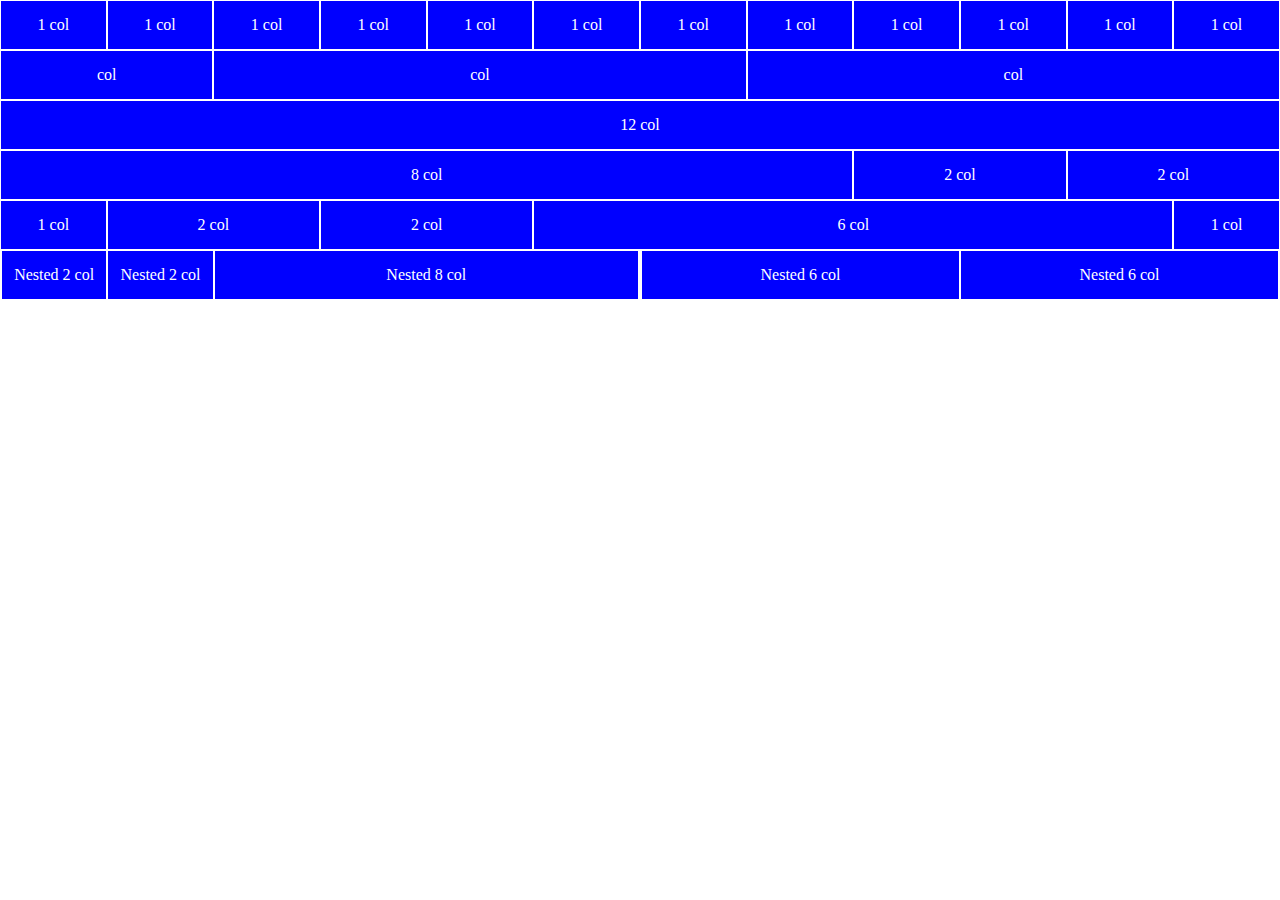
==== index.html @ 63110c70 "add-first-rows" ====
<!DOCTYPE html>
<html lang="en">
<head>
    <meta charset="UTF-8">
    <meta http-equiv="X-UA-Compatible" content="IE=edge">
    <meta name="viewport" content="width=device-width, initial-scale=1.0">
    <link rel="stylesheet" href="css/12bool.css">
    <link rel="stylesheet" href="css/style.css">
    <title>Document</title>
</head>
<body>
    <div class="container">
        <div class="row">
            <div class="col-1">1 col</div>
            <div class="col-1">1 col</div>
            <div class="col-1">1 col</div>
            <div class="col-1">1 col</div>
            <div class="col-1">1 col</div>
            <div class="col-1">1 col</div>
            <div class="col-1">1 col</div>
            <div class="col-1">1 col</div>
            <div class="col-1">1 col</div>
            <div class="col-1">1 col</div>
            <div class="col-1">1 col</div>
            <div class="col-1">1 col</div>
        </div>

        <div class="row">
            <div class="col-2">col</div>
            <div class="col-5">col</div>
            <div class="col-5">col</div>
        </div>

        <div class=row>
            <div class="col-12">12 col</div>
        </div>

        <div class="row">
            <div class="col-8">8 col</div>
            <div class="col-2">2 col</div>
            <div class="col-2">2 col</div>
        </div>

        <div class="row">
            <div class="col-1">1 col</div>
            <div class="col-2">2 col</div>
            <div class="col-2">2 col</div>
            <div class="col-6">6 col</div>
            <div class="col-1">1 col</div>
        </div>

        <div class="row">
            <div class="col-6">
                <div class="col-2">Nested 2 col</div>
                <div class="col-2">Nested 2 col</div>
                <div class="col-8">Nested 8 col</div>
            </div>
            <div class="col-6">
                <div class="col-6">Nested 6 col</div>
                <div class="col-6">Nested 6 col</div>
            </div>
        </div>
    
    </div>
</body>
</html>
---- css/12bool.css ----
* {
    margin: 0;
    padding:0;
    box-sizing: border-box;
}

html {
    font-size: 100%;
}

.container {
    width: 100%;
}

.row {
    display: flex;
    flex-direction: row;
    flex-wrap: wrap;
}

[class*="col-"] {
    background-color: blue;
    height: 50px;
    border: 1px solid white;
    display: flex;
    justify-content: center ;
    align-items: center;
    color: white;
}

.col-1 {
    flex-basis: calc(100% / 12);
    max-width: calc(100% / 12);
}

.col-2 {
    flex-basis: calc((100% / 12) * 2);
    max-width: calc((100% / 12) * 2);
}

.col-3 {
    flex-basis: calc((100% / 12) * 3);
    max-width: calc((100% / 12) * 3);
}

.col-4 {
    flex-basis: calc((100% / 12) * 4);
    max-width: calc((100% / 12) * 4);
}

.col-5 {
    flex-basis: calc((100% / 12) * 5);
    max-width: calc((100% / 12) * 5);
}

.col-6 {
    flex-basis: calc((100% / 12) * 6);
    max-width: calc((100% / 12) * 6);
}

.col-7 {
    flex-basis: calc((100% / 12) * 7);
    max-width: calc((100% / 12) * 7);
}

.col-8 {
    flex-basis: calc((100% / 12) * 8);
    max-width: calc((100% / 12) * 8);
}

.col-9 {
    flex-basis: calc((100% / 12) * 9);
    max-width: calc((100% / 12) * 9);
}

.col-10 {
    flex-basis: calc((100% / 12) * 10);
    max-width: calc((100% / 12) * 10);
}

.col-11 {
    flex-basis: calc((100% / 12) * 11);
    max-width: calc((100% / 12) * 11);
}

.col-12 {
    flex-basis: calc((100% / 12) * 12);
    max-width: calc((100% / 12) * 12);
}
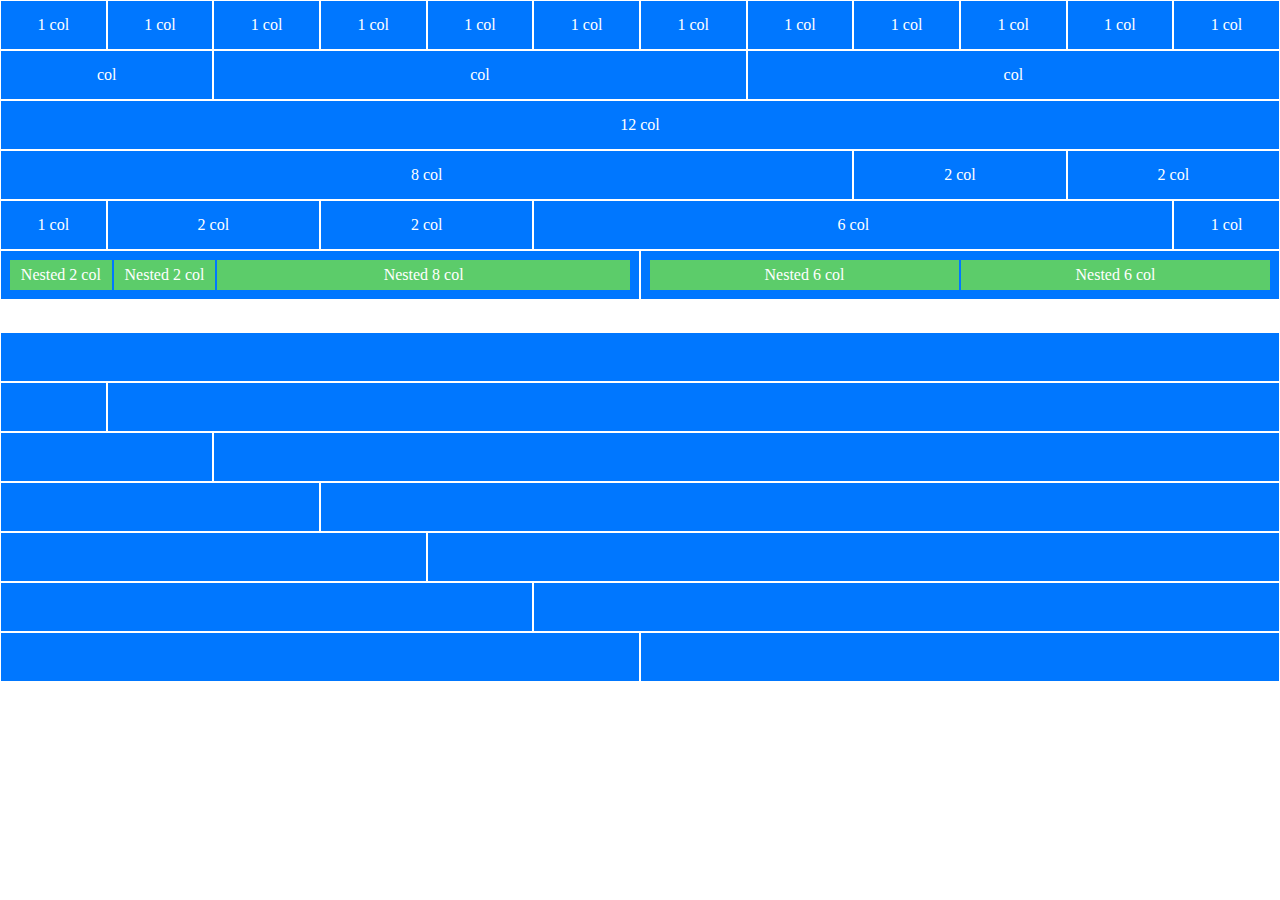
==== commit a3f98526: "add-second-section" ====
--- a/index.html
+++ b/index.html
@@ -50,15 +50,48 @@
         </div>
 
         <div class="row">
-            <div class="col-6">
-                <div class="col-2">Nested 2 col</div>
-                <div class="col-2">Nested 2 col</div>
-                <div class="col-8">Nested 8 col</div>
+            <div class="col-6 nest">
+                <div class="col-2 nested"> Nested 2 col</div>
+                <div class="col-2 nested"> Nested 2 col</div>
+                <div class="col-8 nested"> Nested 8 col</div>
             </div>
-            <div class="col-6">
-                <div class="col-6">Nested 6 col</div>
-                <div class="col-6">Nested 6 col</div>
+
+            <div class="col-6 nest">
+                <div class="col-6 nested"> Nested 6 col</div>
+                <div class="col-6 nested"> Nested 6 col</div>
             </div>
+        </div>
+
+        <div class="ex-2">
+
+            <div class="row" >
+                <div class="col-12"></div>
+            </div>
+            <div class="row" >
+                <div class="col-1"></div>
+                <div class="col-11"></div>
+            </div>
+            <div class="row" >
+                <div class="col-2"></div>
+                <div class="col-10"></div>
+            </div>
+            <div class="row" >
+                <div class="col-3"></div>
+                <div class="col-9"></div>
+            </div>
+            <div class="row" >
+                <div class="col-4"></div>
+                <div class="col-8"></div>
+            </div>
+            <div class="row" >
+                <div class="col-5"></div>
+                <div class="col-7"></div>
+            </div>
+            <div class="row" >
+                <div class="col-6"></div>
+                <div class="col-6"></div>
+            </div>
+            
         </div>
     
     </div>
--- a/css/12bool.css
+++ b/css/12bool.css
@@ -19,7 +19,7 @@
 }
 
 [class*="col-"] {
-    background-color: blue;
+    background-color: rgb(0, 119, 255);
     height: 50px;
     border: 1px solid white;
     display: flex;
@@ -87,3 +87,20 @@
     flex-basis: calc((100% / 12) * 12);
     max-width: calc((100% / 12) * 12);
 }
+
+.nest {
+    padding: .5em;
+    box-sizing: border-box;
+    font-weight: solid;
+}
+
+.nested {
+    height: 100%;
+    background-color: rgba(97, 209, 97, 0.945);
+    border: 1px solid rgb(0, 119, 255);
+}
+
+.ex-2 {
+    margin-top: 2em;
+}
+    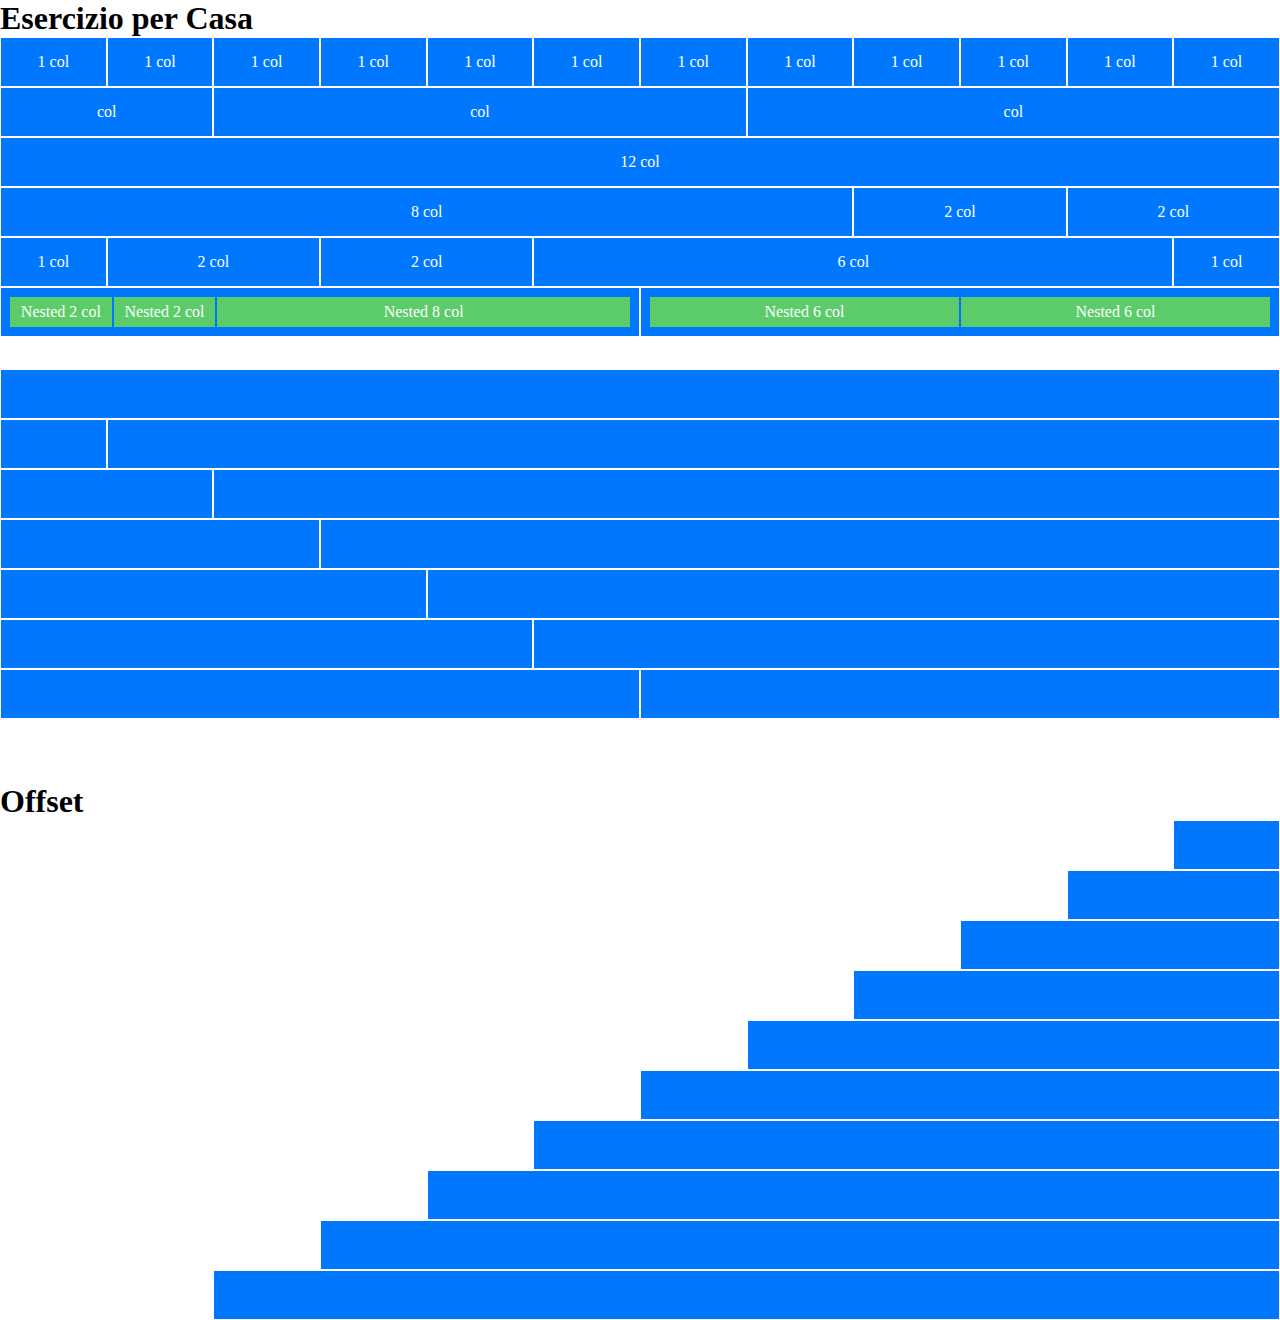
==== commit 6b170895: "add-offset" ====
--- a/index.html
+++ b/index.html
@@ -10,6 +10,7 @@
 </head>
 <body>
     <div class="container">
+        <h1>Esercizio per Casa</h1>
         <div class="row">
             <div class="col-1">1 col</div>
             <div class="col-1">1 col</div>
@@ -91,9 +92,42 @@
                 <div class="col-6"></div>
                 <div class="col-6"></div>
             </div>
-            
+
         </div>
-    
+
+        <div class="offset">
+            <h1>Offset</h1>
+            <div class="row">
+                <div class="offset-11"></div>
+            </div>
+            <div class="row">
+                <div class="offset-10"></div>
+            </div>
+            <div class="row">
+                <div class="offset-9"></div>
+            </div>
+            <div class="row">
+                <div class="offset-8"></div>
+            </div>
+            <div class="row">
+                <div class="offset-7"></div>
+            </div>
+            <div class="row">
+                <div class="offset-6"></div>
+            </div>
+            <div class="row">
+                <div class="offset-5"></div>
+            </div>
+            <div class="row">
+                <div class="offset-4"></div>
+            </div>
+            <div class="row">
+                <div class="offset-3"></div>
+            </div>
+            <div class="row">
+                <div class="offset-2"></div>
+            </div>
+        </div>
     </div>
 </body>
 </html>--- a/css/12bool.css
+++ b/css/12bool.css
@@ -103,4 +103,65 @@
 .ex-2 {
     margin-top: 2em;
 }
-    +
+
+/* OFFSET */
+
+[class*="offset-"] {
+    background-color: rgb(0, 119, 255);
+    height: 50px;
+    width: 100%;
+    border: 1px solid white;
+}    
+
+.offset {
+    margin-top: 4em;
+}
+
+.offset-1 {
+    margin-left: calc((100% / 12) * 1);
+}
+
+.offset-2 {
+    margin-left: calc((100% / 12) * 2);
+}
+
+.offset-3 {
+    margin-left: calc((100% / 12) * 3);
+}
+
+.offset-4 {
+    margin-left: calc((100% / 12) * 4);
+}
+
+.offset-5 {
+    margin-left: calc((100% / 12) * 5);
+}
+
+.offset-6 {
+    margin-left: calc((100% / 12) * 6);
+}
+
+.offset-7 {
+    margin-left: calc((100% / 12) * 7);
+}
+
+.offset-8 {
+    margin-left: calc((100% / 12) * 8);
+}
+
+.offset-9 {
+    margin-left: calc((100% / 12) * 9);
+}
+
+.offset-10 {
+    margin-left: calc((100% / 12) * 10);
+}
+
+.offset-11 {
+    margin-left: calc((100% / 12) * 11);
+}
+
+.offset-12 {
+    margin-left: calc((100% / 12) * 12);
+}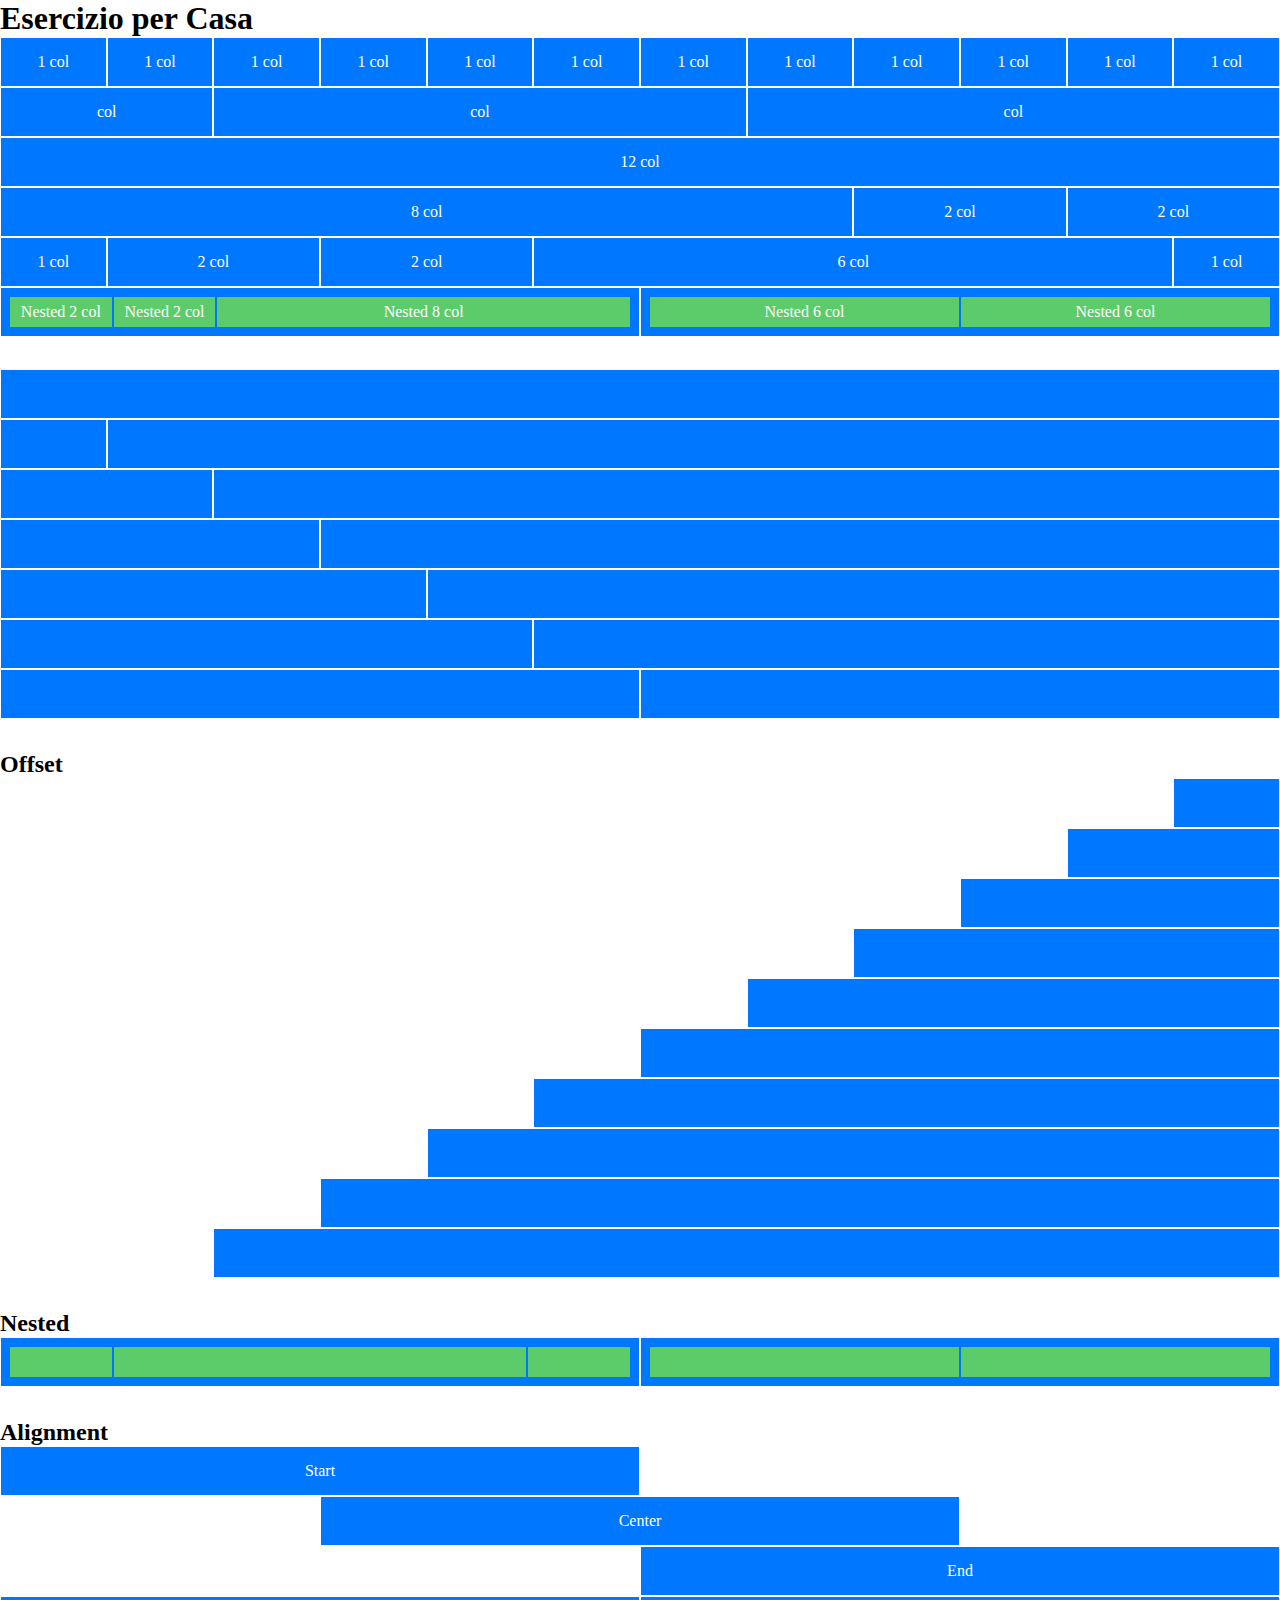
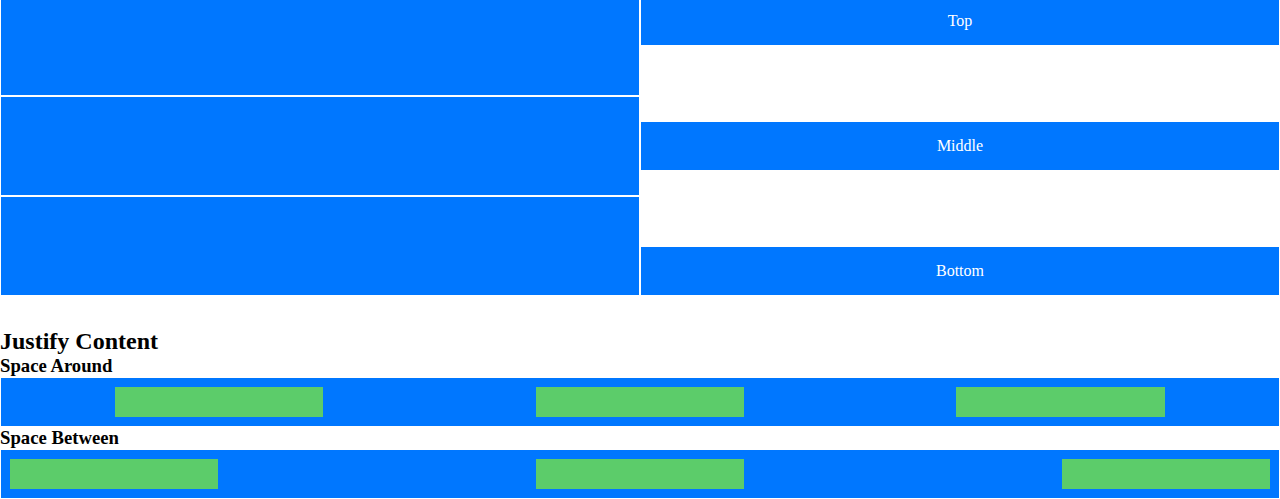
==== commit 95c7d784: "add-all-exercises" ====
--- a/index.html
+++ b/index.html
@@ -9,62 +9,67 @@
     <title>Document</title>
 </head>
 <body>
+    <!-- container -->
     <div class="container">
-        <h1>Esercizio per Casa</h1>
-        <div class="row">
-            <div class="col-1">1 col</div>
-            <div class="col-1">1 col</div>
-            <div class="col-1">1 col</div>
-            <div class="col-1">1 col</div>
-            <div class="col-1">1 col</div>
-            <div class="col-1">1 col</div>
-            <div class="col-1">1 col</div>
-            <div class="col-1">1 col</div>
-            <div class="col-1">1 col</div>
-            <div class="col-1">1 col</div>
-            <div class="col-1">1 col</div>
-            <div class="col-1">1 col</div>
-        </div>
-
-        <div class="row">
-            <div class="col-2">col</div>
-            <div class="col-5">col</div>
-            <div class="col-5">col</div>
-        </div>
-
-        <div class=row>
-            <div class="col-12">12 col</div>
-        </div>
-
-        <div class="row">
-            <div class="col-8">8 col</div>
-            <div class="col-2">2 col</div>
-            <div class="col-2">2 col</div>
-        </div>
-
-        <div class="row">
-            <div class="col-1">1 col</div>
-            <div class="col-2">2 col</div>
-            <div class="col-2">2 col</div>
-            <div class="col-6">6 col</div>
-            <div class="col-1">1 col</div>
-        </div>
-
-        <div class="row">
-            <div class="col-6 nest">
-                <div class="col-2 nested"> Nested 2 col</div>
-                <div class="col-2 nested"> Nested 2 col</div>
-                <div class="col-8 nested"> Nested 8 col</div>
-            </div>
-
-            <div class="col-6 nest">
-                <div class="col-6 nested"> Nested 6 col</div>
-                <div class="col-6 nested"> Nested 6 col</div>
-            </div>
-        </div>
-
-        <div class="ex-2">
-
+        <!-- home-exercise-1 -->
+        <section class="home-exercise">
+            <h1>Esercizio per Casa</h1>
+            <div class="row">
+                <div class="col-1">1 col</div>
+                <div class="col-1">1 col</div>
+                <div class="col-1">1 col</div>
+                <div class="col-1">1 col</div>
+                <div class="col-1">1 col</div>
+                <div class="col-1">1 col</div>
+                <div class="col-1">1 col</div>
+                <div class="col-1">1 col</div>
+                <div class="col-1">1 col</div>
+                <div class="col-1">1 col</div>
+                <div class="col-1">1 col</div>
+                <div class="col-1">1 col</div>
+            </div>
+    
+            <div class="row">
+                <div class="col-2">col</div>
+                <div class="col-5">col</div>
+                <div class="col-5">col</div>
+            </div>
+    
+            <div class=row>
+                <div class="col-12">12 col</div>
+            </div>
+    
+            <div class="row">
+                <div class="col-8">8 col</div>
+                <div class="col-2">2 col</div>
+                <div class="col-2">2 col</div>
+            </div>
+    
+            <div class="row">
+                <div class="col-1">1 col</div>
+                <div class="col-2">2 col</div>
+                <div class="col-2">2 col</div>
+                <div class="col-6">6 col</div>
+                <div class="col-1">1 col</div>
+            </div>
+    
+            <div class="row">
+                <div class="col-6 nest">
+                    <div class="col-2 nested"> Nested 2 col</div>
+                    <div class="col-2 nested"> Nested 2 col</div>
+                    <div class="col-8 nested"> Nested 8 col</div>
+                </div>
+    
+                <div class="col-6 nest">
+                    <div class="col-6 nested"> Nested 6 col</div>
+                    <div class="col-6 nested"> Nested 6 col</div>
+                </div>
+            </div>
+        </section>
+        <!-- home-exercise-1 -->
+
+        <!-- home-exercise-2 -->
+        <section class="home-execise-2 margin-top">
             <div class="row" >
                 <div class="col-12"></div>
             </div>
@@ -92,11 +97,12 @@
                 <div class="col-6"></div>
                 <div class="col-6"></div>
             </div>
-
-        </div>
-
-        <div class="offset">
-            <h1>Offset</h1>
+        </section>
+        <!-- home-exercise-2 -->
+
+        <!-- offset -->
+        <section class="offset margin-top">
+            <h2>Offset</h2>
             <div class="row">
                 <div class="offset-11"></div>
             </div>
@@ -127,7 +133,87 @@
             <div class="row">
                 <div class="offset-2"></div>
             </div>
-        </div>
+        </section>
+        <!-- offset -->
+
+        <!-- ex-nested -->
+        <section class="ex-nested margin-top">
+            <h2>Nested</h2>
+            <div class="row" >
+                <div class="col-6 nest">
+                    <div class="col-2 nested"></div>
+                    <div class="col-8 nested"></div>
+                    <div class="col-2 nested"></div>
+                </div>
+                
+                <div class="col-6 nest">
+                    <div class="col-6 nested"></div>
+                    <div class="col-6 nested"></div>
+                </div>
+            </div>
+        </section>
+        <!-- ex-nested -->
+
+        <!-- alignment -->
+        <section class="alignment margin-top">
+            <h2>Alignment</h2>
+            
+            <div class="alignment-1">
+                <div class="row">
+                    <div class="col-6">Start</div>
+                </div>
+        
+                <div class="row center">
+                    <div class="col-6">Center</div>
+                </div>
+        
+                <div class="row end">
+                    <div class="col-6">End</div>
+                </div>
+            </div>
+            
+            <div class="alignment-2">
+                <div class="row">
+                    <div class="col-6 h-100"></div>
+                    <div class="col-6">Top</div>
+                </div>
+        
+                <div class="row middle">
+                    <div class="col-6 h-100"></div>
+                    <div class="col-6">Middle</div>
+                </div>
+        
+                <div class="row end">
+                    <div class="col-6 h-100"></div>
+                    <div class="col-6">Bottom</div>
+                </div>
+            </div>
+        </section>
+        <!-- alignment -->
+
+        <!-- justify-content -->
+        <section class="Justify-content margin-top" >
+            <h2>Justify Content</h2>
+
+            <h3>Space Around</h3>
+            <div class="row">
+                <div class="col-12 nest">
+                    <div class="col-2 nested"></div>
+                    <div class="col-2 nested"></div>
+                    <div class="col-2 nested"></div>
+                </div>
+            </div>
+
+            <h3>Space Between</h3>
+            <div class="row">
+                <div class="col-12 nest space-between">
+                    <div class="col-2 nested"></div>
+                    <div class="col-2 nested"></div>
+                    <div class="col-2 nested"></div>
+                </div>
+            </div>
+        </section>
+        <!-- justify-content -->
     </div>
 </body>
 </html>--- a/css/12bool.css
+++ b/css/12bool.css
@@ -1,30 +1,19 @@
-* {
-    margin: 0;
-    padding:0;
-    box-sizing: border-box;
-}
-
-html {
-    font-size: 100%;
-}
-
 .container {
     width: 100%;
 }
 
 .row {
     display: flex;
-    flex-direction: row;
     flex-wrap: wrap;
 }
 
 [class*="col-"] {
+    display: flex;
+    justify-content: center ;
+    align-items: center;
     background-color: rgb(0, 119, 255);
     height: 50px;
     border: 1px solid white;
-    display: flex;
-    justify-content: center ;
-    align-items: center;
     color: white;
 }
 
@@ -88,23 +77,6 @@
     max-width: calc((100% / 12) * 12);
 }
 
-.nest {
-    padding: .5em;
-    box-sizing: border-box;
-    font-weight: solid;
-}
-
-.nested {
-    height: 100%;
-    background-color: rgba(97, 209, 97, 0.945);
-    border: 1px solid rgb(0, 119, 255);
-}
-
-.ex-2 {
-    margin-top: 2em;
-}
-
-
 /* OFFSET */
 
 [class*="offset-"] {
@@ -113,10 +85,6 @@
     width: 100%;
     border: 1px solid white;
 }    
-
-.offset {
-    margin-top: 4em;
-}
 
 .offset-1 {
     margin-left: calc((100% / 12) * 1);
--- a/css/style.css
+++ b/css/style.css
@@ -0,0 +1,53 @@
+* {
+    margin: 0;
+    padding:0;
+    box-sizing: border-box;
+}
+
+html {
+    font-size: 100%;
+}
+
+.margin-top {
+    margin-top: 2em;
+}
+
+.nest {
+    padding: .5em;
+    box-sizing: border-box;
+    font-weight: solid;
+}
+
+.nested {
+    height: 100%;
+    background-color: rgba(97, 209, 97, 0.945);
+    border: 1px solid rgb(0, 119, 255);
+}
+
+.center {
+    justify-content: center;
+}
+
+.end {
+    justify-content: flex-end;
+}
+
+.col-6.h-100 {
+    height: 100px;
+}
+
+.row.middle {
+    align-items: center;
+}
+
+.row.end {
+    align-items: flex-end;
+}
+
+.col-12.nest {
+    justify-content: space-around;
+}
+
+.col-12.nest.space-between {
+    justify-content: space-between;
+}
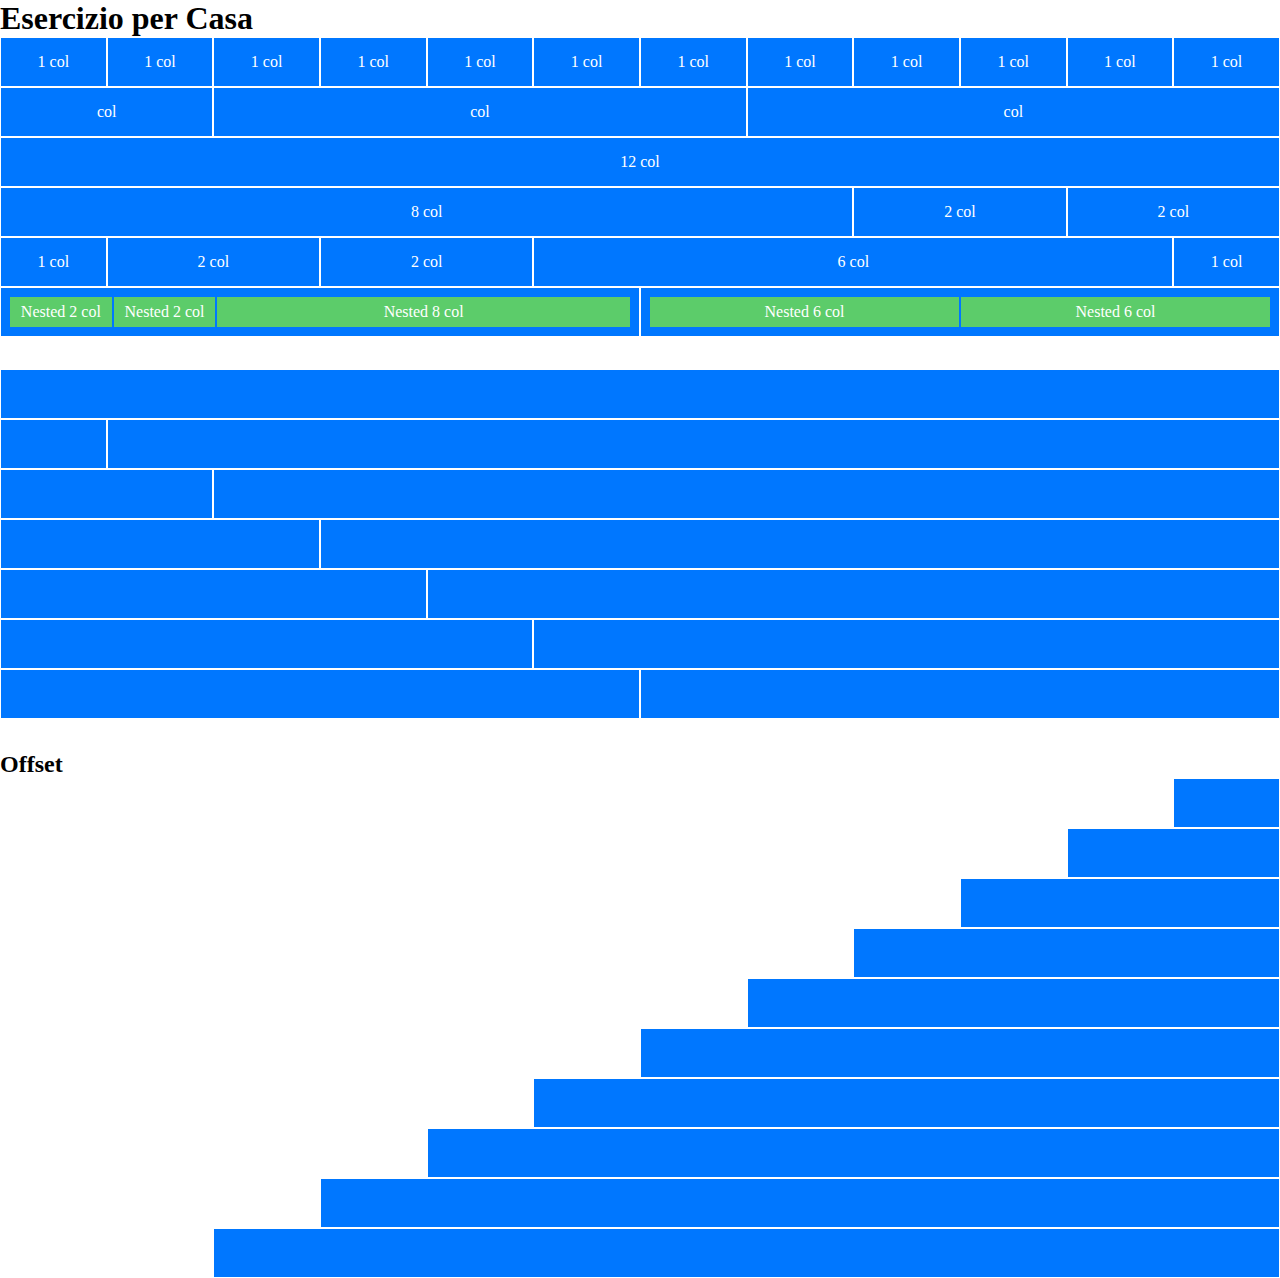
==== commit b155b615: "add-bonus" ====
--- a/index.html
+++ b/index.html
@@ -135,85 +135,6 @@
             </div>
         </section>
         <!-- offset -->
-
-        <!-- ex-nested -->
-        <section class="ex-nested margin-top">
-            <h2>Nested</h2>
-            <div class="row" >
-                <div class="col-6 nest">
-                    <div class="col-2 nested"></div>
-                    <div class="col-8 nested"></div>
-                    <div class="col-2 nested"></div>
-                </div>
-                
-                <div class="col-6 nest">
-                    <div class="col-6 nested"></div>
-                    <div class="col-6 nested"></div>
-                </div>
-            </div>
-        </section>
-        <!-- ex-nested -->
-
-        <!-- alignment -->
-        <section class="alignment margin-top">
-            <h2>Alignment</h2>
-            
-            <div class="alignment-1">
-                <div class="row">
-                    <div class="col-6">Start</div>
-                </div>
-        
-                <div class="row center">
-                    <div class="col-6">Center</div>
-                </div>
-        
-                <div class="row end">
-                    <div class="col-6">End</div>
-                </div>
-            </div>
-            
-            <div class="alignment-2">
-                <div class="row">
-                    <div class="col-6 h-100"></div>
-                    <div class="col-6">Top</div>
-                </div>
-        
-                <div class="row middle">
-                    <div class="col-6 h-100"></div>
-                    <div class="col-6">Middle</div>
-                </div>
-        
-                <div class="row end">
-                    <div class="col-6 h-100"></div>
-                    <div class="col-6">Bottom</div>
-                </div>
-            </div>
-        </section>
-        <!-- alignment -->
-
-        <!-- justify-content -->
-        <section class="Justify-content margin-top" >
-            <h2>Justify Content</h2>
-
-            <h3>Space Around</h3>
-            <div class="row">
-                <div class="col-12 nest">
-                    <div class="col-2 nested"></div>
-                    <div class="col-2 nested"></div>
-                    <div class="col-2 nested"></div>
-                </div>
-            </div>
-
-            <h3>Space Between</h3>
-            <div class="row">
-                <div class="col-12 nest space-between">
-                    <div class="col-2 nested"></div>
-                    <div class="col-2 nested"></div>
-                    <div class="col-2 nested"></div>
-                </div>
-            </div>
-        </section>
-        <!-- justify-content -->
     </div>
 </body>
 </html>--- a/css/12bool.css
+++ b/css/12bool.css
@@ -132,4 +132,193 @@
 
 .offset-12 {
     margin-left: calc((100% / 12) * 12);
+}
+
+@media screen and (max-width: 992px) {
+    
+    .col-lg-1 {
+        flex-basis: calc(100% / 12);
+        max-width: calc(100% / 12);
+    }
+
+    .col-lg-2 {
+        flex-basis: calc((100% / 12) * 2);
+        max-width: calc((100% / 12) * 2);
+    }
+
+    .col-lg-3 {
+        flex-basis: calc((100% / 12) * 3);
+        max-width: calc((100% / 12) * 3);
+    }
+
+    .col-lg-4 {
+        flex-basis: calc((100% / 12) * 4);
+        max-width: calc((100% / 12) * 4);
+    }
+
+    .col-lg-5 {
+        flex-basis: calc((100% / 12) * 5);
+        max-width: calc((100% / 12) * 5);
+    }
+
+    .col-lg-6 {
+        flex-basis: calc((100% / 12) * 6);
+        max-width: calc((100% / 12) * 6);
+    }
+
+    .col-lg-7 {
+        flex-basis: calc((100% / 12) * 7);
+        max-width: calc((100% / 12) * 7);
+    }
+
+    .col-lg-8 {
+        flex-basis: calc((100% / 12) * 8);
+        max-width: calc((100% / 12) * 8);
+    }
+
+    .col-lg-9 {
+        flex-basis: calc((100% / 12) * 9);
+        max-width: calc((100% / 12) * 9);
+    }
+
+    .col-lg-10 {
+        flex-basis: calc((100% / 12) * 10);
+        max-width: calc((100% / 12) * 10);
+    }
+
+    .col-lg-11 {
+        flex-basis: calc((100% / 12) * 11);
+        max-width: calc((100% / 12) * 11);
+    }
+
+    .col-lg-12 {
+        flex-basis: calc((100% / 12) * 12);
+        max-width: calc((100% / 12) * 12);
+    }
+}
+
+@media screen and (max-width: 768px) {
+
+    .col-md-1 {
+        flex-basis: calc(100% / 12);
+        max-width: calc(100% / 12);
+    }
+
+    .col-md-2 {
+        flex-basis: calc((100% / 12) * 2);
+        max-width: calc((100% / 12) * 2);
+    }
+
+    .col-md-3 {
+        flex-basis: calc((100% / 12) * 3);
+        max-width: calc((100% / 12) * 3);
+    }
+
+    .col-md-4 {
+        flex-basis: calc((100% / 12) * 4);
+        max-width: calc((100% / 12) * 4);
+    }
+
+    .col-md-5 {
+        flex-basis: calc((100% / 12) * 5);
+        max-width: calc((100% / 12) * 5);
+    }
+
+    .col-md-6 {
+        flex-basis: calc((100% / 12) * 6);
+        max-width: calc((100% / 12) * 6);
+    }
+
+    .col-md-7 {
+        flex-basis: calc((100% / 12) * 7);
+        max-width: calc((100% / 12) * 7);
+    }
+
+    .col-md-8 {
+        flex-basis: calc((100% / 12) * 8);
+        max-width: calc((100% / 12) * 8);
+    }
+
+    .col-md-9 {
+        flex-basis: calc((100% / 12) * 9);
+        max-width: calc((100% / 12) * 9);
+    }
+
+    .col-md-10 {
+        flex-basis: calc((100% / 12) * 10);
+        max-width: calc((100% / 12) * 10);
+    }
+
+    .col-md-11 {
+        flex-basis: calc((100% / 12) * 11);
+        max-width: calc((100% / 12) * 11);
+    }
+
+    .col-md-12 {
+        flex-basis: calc((100% / 12) * 12);
+        max-width: calc((100% / 12) * 12);
+    }
+}
+
+@media screen and (max-width: 576px) {
+    
+    .col-xs-1 {
+        flex-basis: calc(100% / 12);
+        max-width: calc(100% / 12);
+    }
+
+    .col-xs-2 {
+        flex-basis: calc((100% / 12) * 2);
+        max-width: calc((100% / 12) * 2);
+    }
+
+    .col-xs-3 {
+        flex-basis: calc((100% / 12) * 3);
+        max-width: calc((100% / 12) * 3);
+    }
+
+    .col-xs-4 {
+        flex-basis: calc((100% / 12) * 4);
+        max-width: calc((100% / 12) * 4);
+    }
+
+    .col-xs-5 {
+        flex-basis: calc((100% / 12) * 5);
+        max-width: calc((100% / 12) * 5);
+    }
+
+    .col-xs-6 {
+        flex-basis: calc((100% / 12) * 6);
+        max-width: calc((100% / 12) * 6);
+    }
+
+    .col-xs-7 {
+        flex-basis: calc((100% / 12) * 7);
+        max-width: calc((100% / 12) * 7);
+    }
+
+    .col-xs-8 {
+        flex-basis: calc((100% / 12) * 8);
+        max-width: calc((100% / 12) * 8);
+    }
+
+    .col-xs-9 {
+        flex-basis: calc((100% / 12) * 9);
+        max-width: calc((100% / 12) * 9);
+    }
+
+    .col-xs-10 {
+        flex-basis: calc((100% / 12) * 10);
+        max-width: calc((100% / 12) * 10);
+    }
+
+    .col-xs-11 {
+        flex-basis: calc((100% / 12) * 11);
+        max-width: calc((100% / 12) * 11);
+    }
+
+    .col-xs-12 {
+        flex-basis: calc((100% / 12) * 12);
+        max-width: calc((100% / 12) * 12);
+    }
 }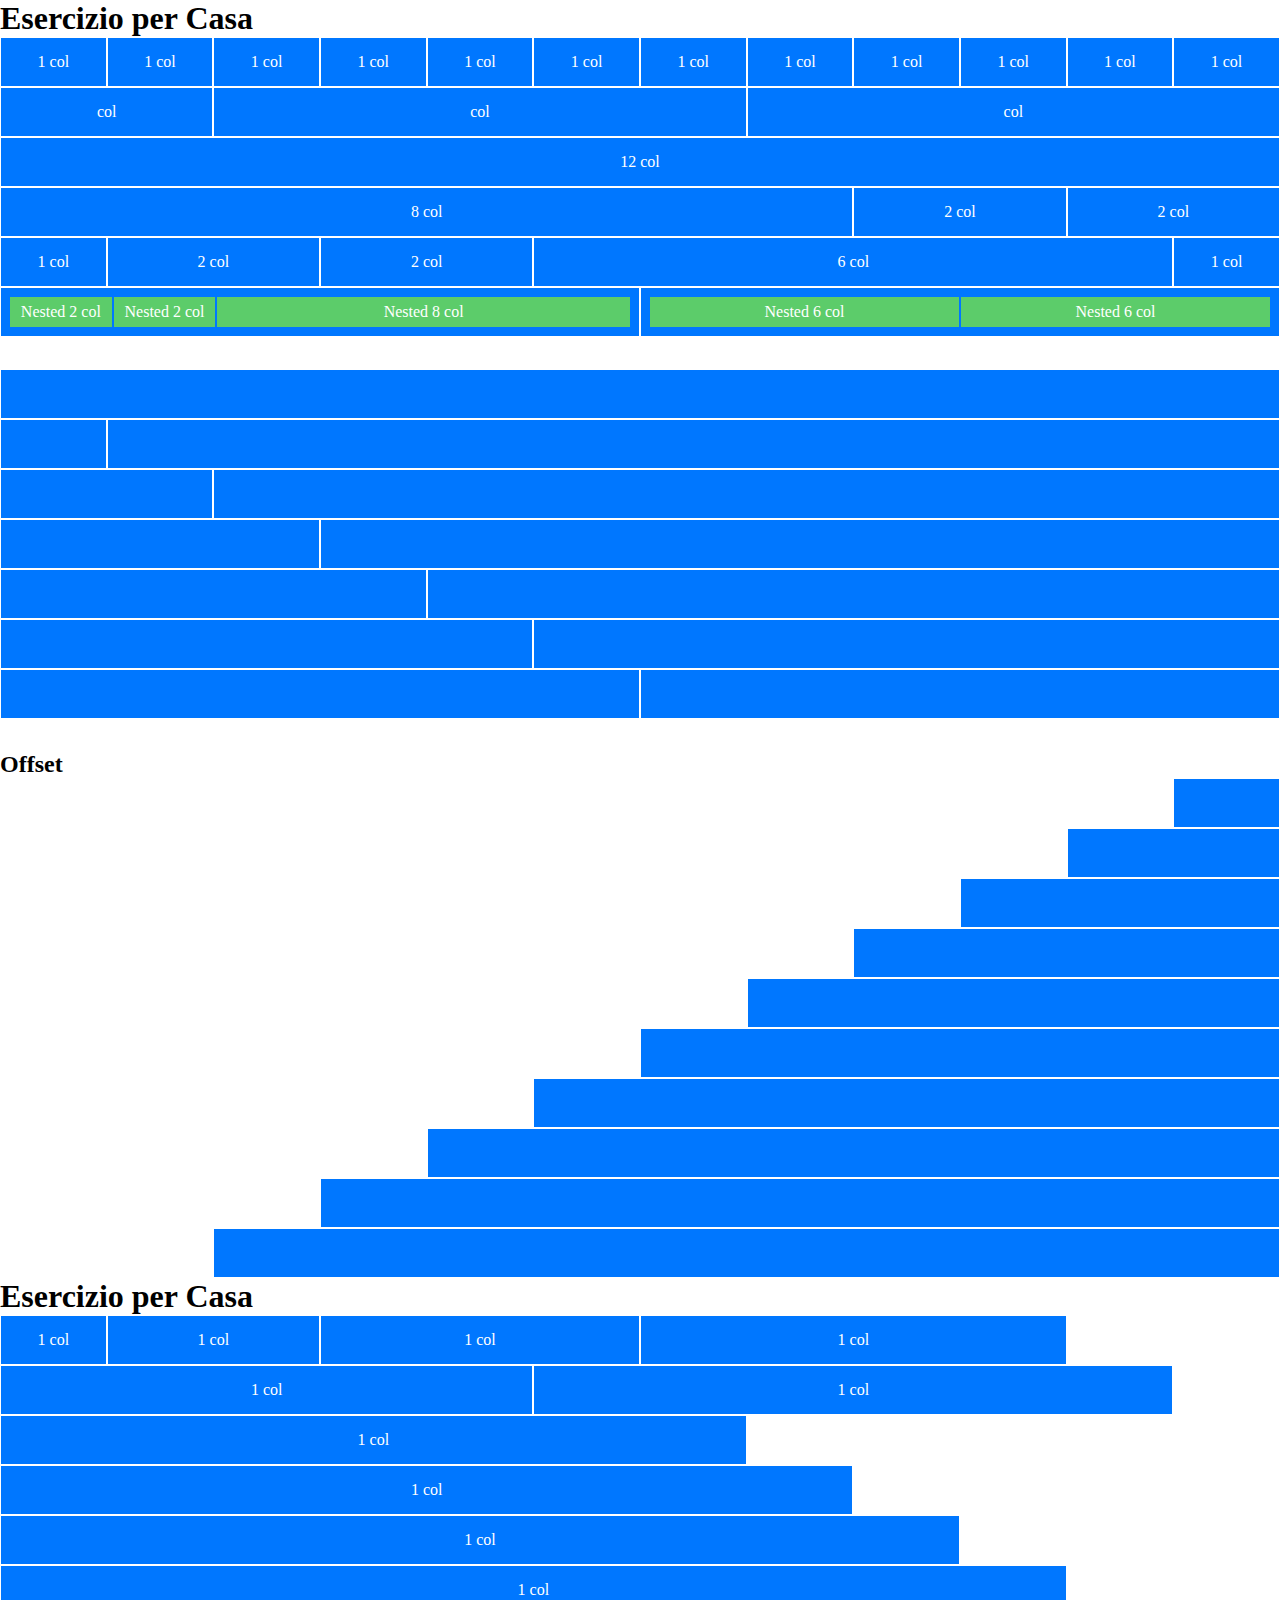
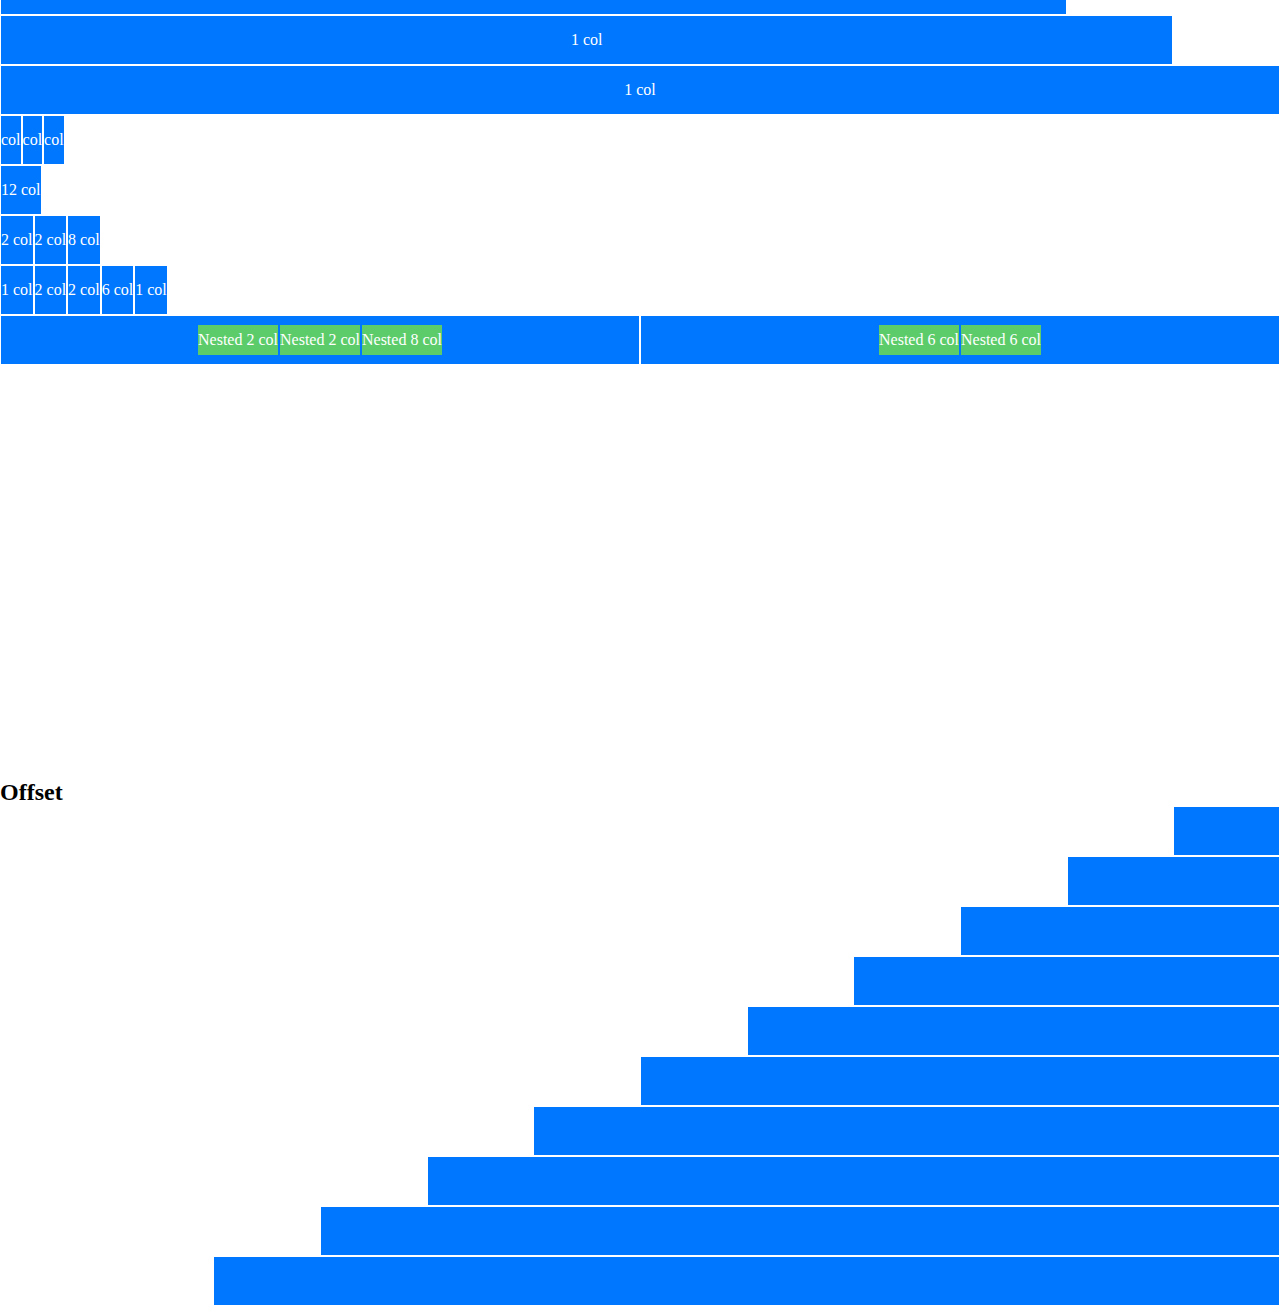
==== commit 588bc9c3: "add-media-query" ====
--- a/index.html
+++ b/index.html
@@ -136,5 +136,132 @@
         </section>
         <!-- offset -->
     </div>
+
+    <div class="container">
+        <!-- home-exercise-1 -->
+        <section class="home-exercise">
+            <h1>Esercizio per Casa</h1>
+            <div class="row">
+                <div class="col-1 col-lg-1 col-md-1 col-sx-1">1 col</div>
+                <div class="col-2 col-lg-2 col-md-2 col-sx-2">1 col</div>
+                <div class="col-3 col-lg-3 col-md-3 col-sx-3">1 col</div>
+                <div class="col-4 col-lg-4 col-md-4 col-sx-4">1 col</div>
+                <div class="col-5 col-lg-5 col-md-5 col-sx-5">1 col</div>
+                <div class="col-6 col-lg-6 col-md-6 col-sx-6">1 col</div>
+                <div class="col-7 col-lg-7 col-md-7 col-sx-7">1 col</div>
+                <div class="col-8 col-lg-8 col-md-8 col-sx-8">1 col</div>
+                <div class="col-9 col-lg-9 col-md-9 col-sx-9">1 col</div>
+                <div class="col-10 col-lg-10 col-md-10 col-sx-10">1 col</div>
+                <div class="col-11 col-lg-11 col-md-11 col-sx-11">1 col</div>
+                <div class="col-12 col-lg-12 col-md-12 col-sx-12">1 col</div>
+            </div>
+    
+            <div class="row">
+                <div class="col-lg-2">col</div>
+                <div class="col-lg-5">col</div>
+                <div class="col-lg-5">col</div>
+            </div>
+    
+            <div class=row>
+                <div class="col-lg-12">12 col</div>
+            </div>
+    
+            <div class="row">
+                <div class="col-lg-2">2 col</div>
+                <div class="col-lg-2">2 col</div>
+                <div class="col-lg-8">8 col</div>
+            </div>
+    
+            <div class="row">
+                <div class="col-lg-1">1 col</div>
+                <div class="col-lg-2">2 col</div>
+                <div class="col-lg-2">2 col</div>
+                <div class="col-lg-6">6 col</div>
+                <div class="col-lg-1">1 col</div>
+            </div>
+    
+            <div class="row">
+                <div class="col-6 nest">
+                    <div class="col-lg-2 nested"> Nested 2 col</div>
+                    <div class="col-lg-2 nested"> Nested 2 col</div>
+                    <div class="col-lg-8 nested"> Nested 8 col</div>
+                </div>
+    
+                <div class="col-6 nest">
+                    <div class="col-lg-6 nested"> Nested 6 col</div>
+                    <div class="col-lg-6 nested"> Nested 6 col</div>
+                </div>
+            </div>
+        </section>
+        <!-- home-exercise-1 -->
+    
+        <!-- home-exercise-2 -->
+        <section class="home-execise-2 margin-top">
+            <div class="row">
+                <div class="col-lg-12"></div>
+            </div>
+            <div class="row">
+                <div class="col-lg-1"></div>
+                <div class="col-lg-11"></div>
+            </div>
+            <div class="row">
+                <div class="col-lg-2"></div>
+                <div class="col-lg-10"></div>
+            </div>
+            <div class="row">
+                <div class="col-lg-3"></div>
+                <div class="col-lg-9"></div>
+            </div>
+            <div class="row">
+                <div class="col-lg-4"></div>
+                <div class="col-lg-8"></div>
+            </div>
+            <div class="row">
+                <div class="col-lg-5"></div>
+                <div class="col-lg-7"></div>
+            </div>
+            <div class="row">
+                <div class="col-lg-6"></div>
+                <div class="col-lg-6"></div>
+            </div>
+        </section>
+        <!-- home-exercise-2 -->
+    
+        <!-- offset -->
+        <section class="offset margin-top"> 
+            <h2>Offset</h2>
+            <div class="row">
+                <div class="offset-11"></div>
+            </div>
+            <div class="row">
+                <div class="offset-10"></div>
+            </div>
+            <div class="row">
+                <div class="offset-9"></div>
+            </div>
+            <div class="row">
+                <div class="offset-8"></div>
+            </div>
+            <div class="row">
+                <div class="offset-7"></div>
+            </div>
+            <div class="row">
+                <div class="offset-6"></div>
+            </div>
+            <div class="row">
+                <div class="offset-5"></div>
+            </div>
+            <div class="row">
+                <div class="offset-4"></div>
+            </div>
+            <div class="row">
+                <div class="offset-3"></div>
+            </div>
+            <div class="row">
+                <div class="offset-2"></div>
+            </div>
+        </section>
+        <!-- offset -->
+    </div>
 </body>
 </html>--- a/css/12bool.css
+++ b/css/12bool.css
@@ -197,7 +197,7 @@
     }
 }
 
-@media screen and (max-width: 768px) {
+@media screen and (max-width: 768px) and (min-width: 576px) {
 
     .col-md-1 {
         flex-basis: calc(100% / 12);
--- a/css/style.css
+++ b/css/style.css
@@ -15,39 +15,10 @@
 .nest {
     padding: .5em;
     box-sizing: border-box;
-    font-weight: solid;
 }
 
 .nested {
     height: 100%;
     background-color: rgba(97, 209, 97, 0.945);
     border: 1px solid rgb(0, 119, 255);
-}
-
-.center {
-    justify-content: center;
-}
-
-.end {
-    justify-content: flex-end;
-}
-
-.col-6.h-100 {
-    height: 100px;
-}
-
-.row.middle {
-    align-items: center;
-}
-
-.row.end {
-    align-items: flex-end;
-}
-
-.col-12.nest {
-    justify-content: space-around;
-}
-
-.col-12.nest.space-between {
-    justify-content: space-between;
-}
+}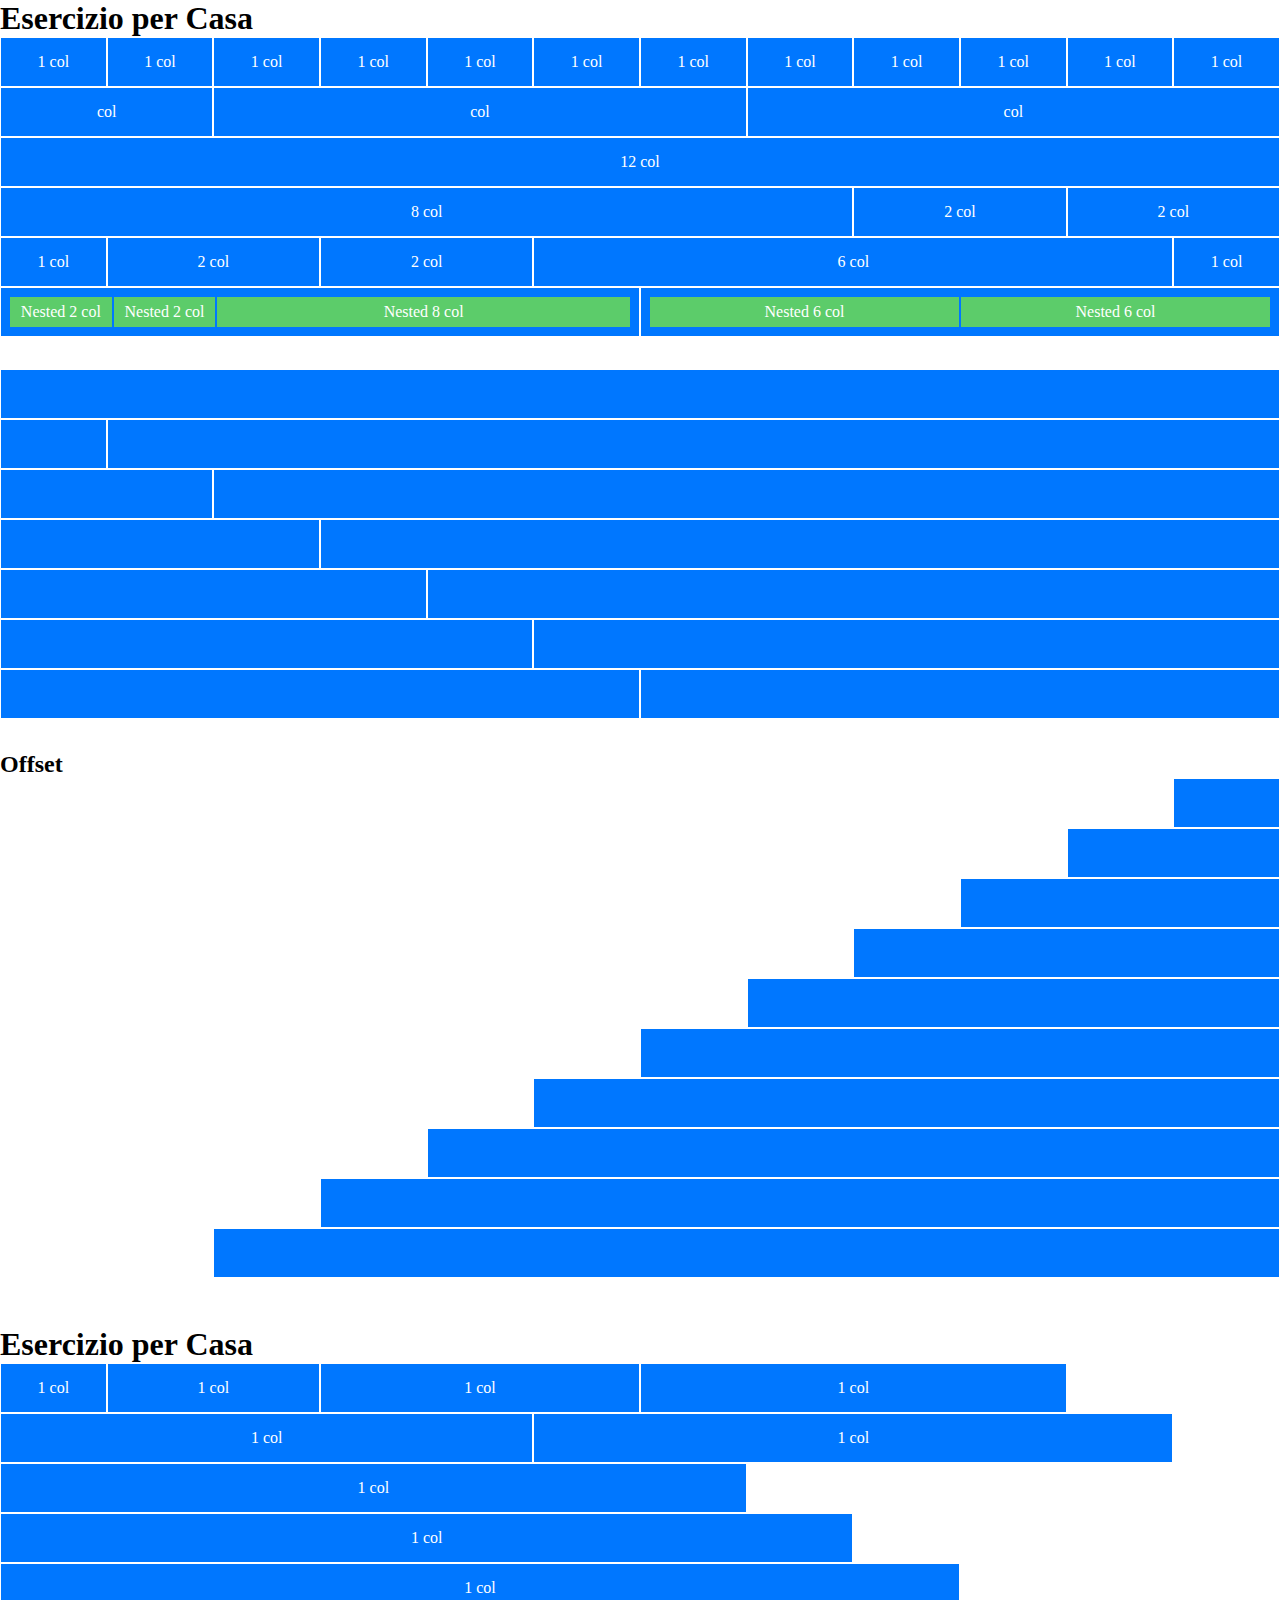
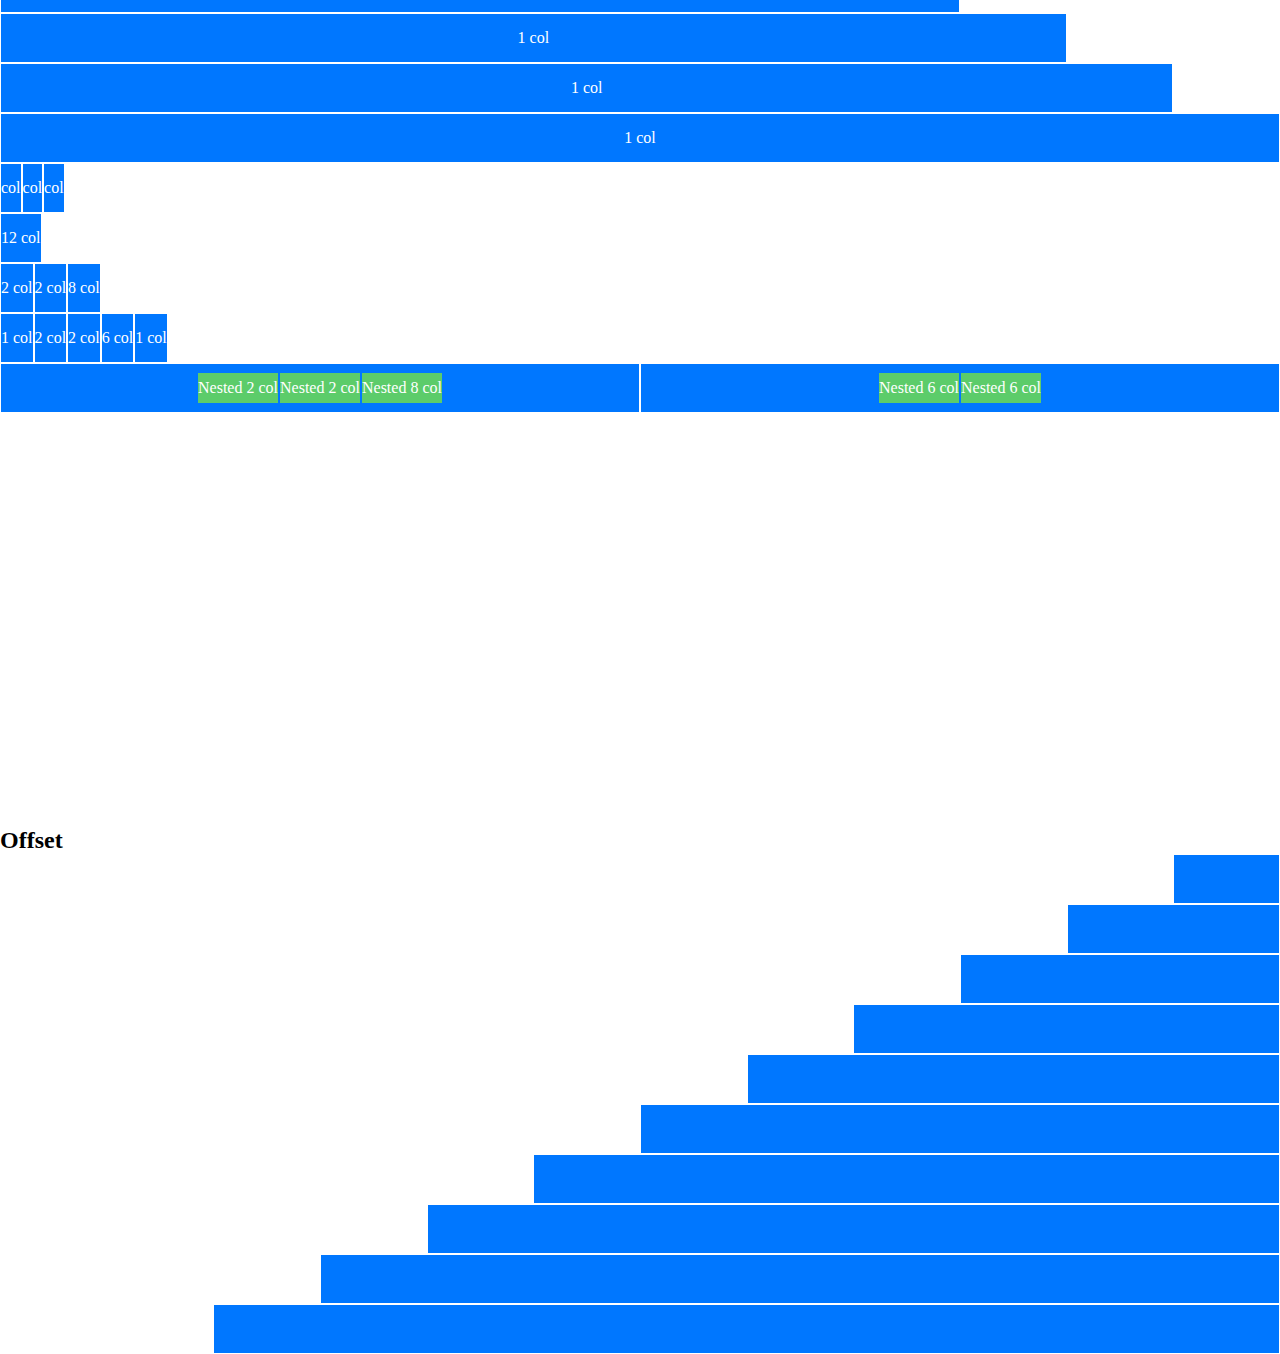
==== commit 6cf8967d: "add-media-query" ====
--- a/index.html
+++ b/index.html
@@ -137,7 +137,7 @@
         <!-- offset -->
     </div>
 
-    <div class="container">
+    <div class="container-for-media-query">
         <!-- home-exercise-1 -->
         <section class="home-exercise">
             <h1>Esercizio per Casa</h1>
--- a/css/12bool.css
+++ b/css/12bool.css
@@ -17,6 +17,10 @@
     color: white;
 }
 
+.container-for-media-query {
+    margin-top:3em;
+}
+
 .col-1 {
     flex-basis: calc(100% / 12);
     max-width: calc(100% / 12);
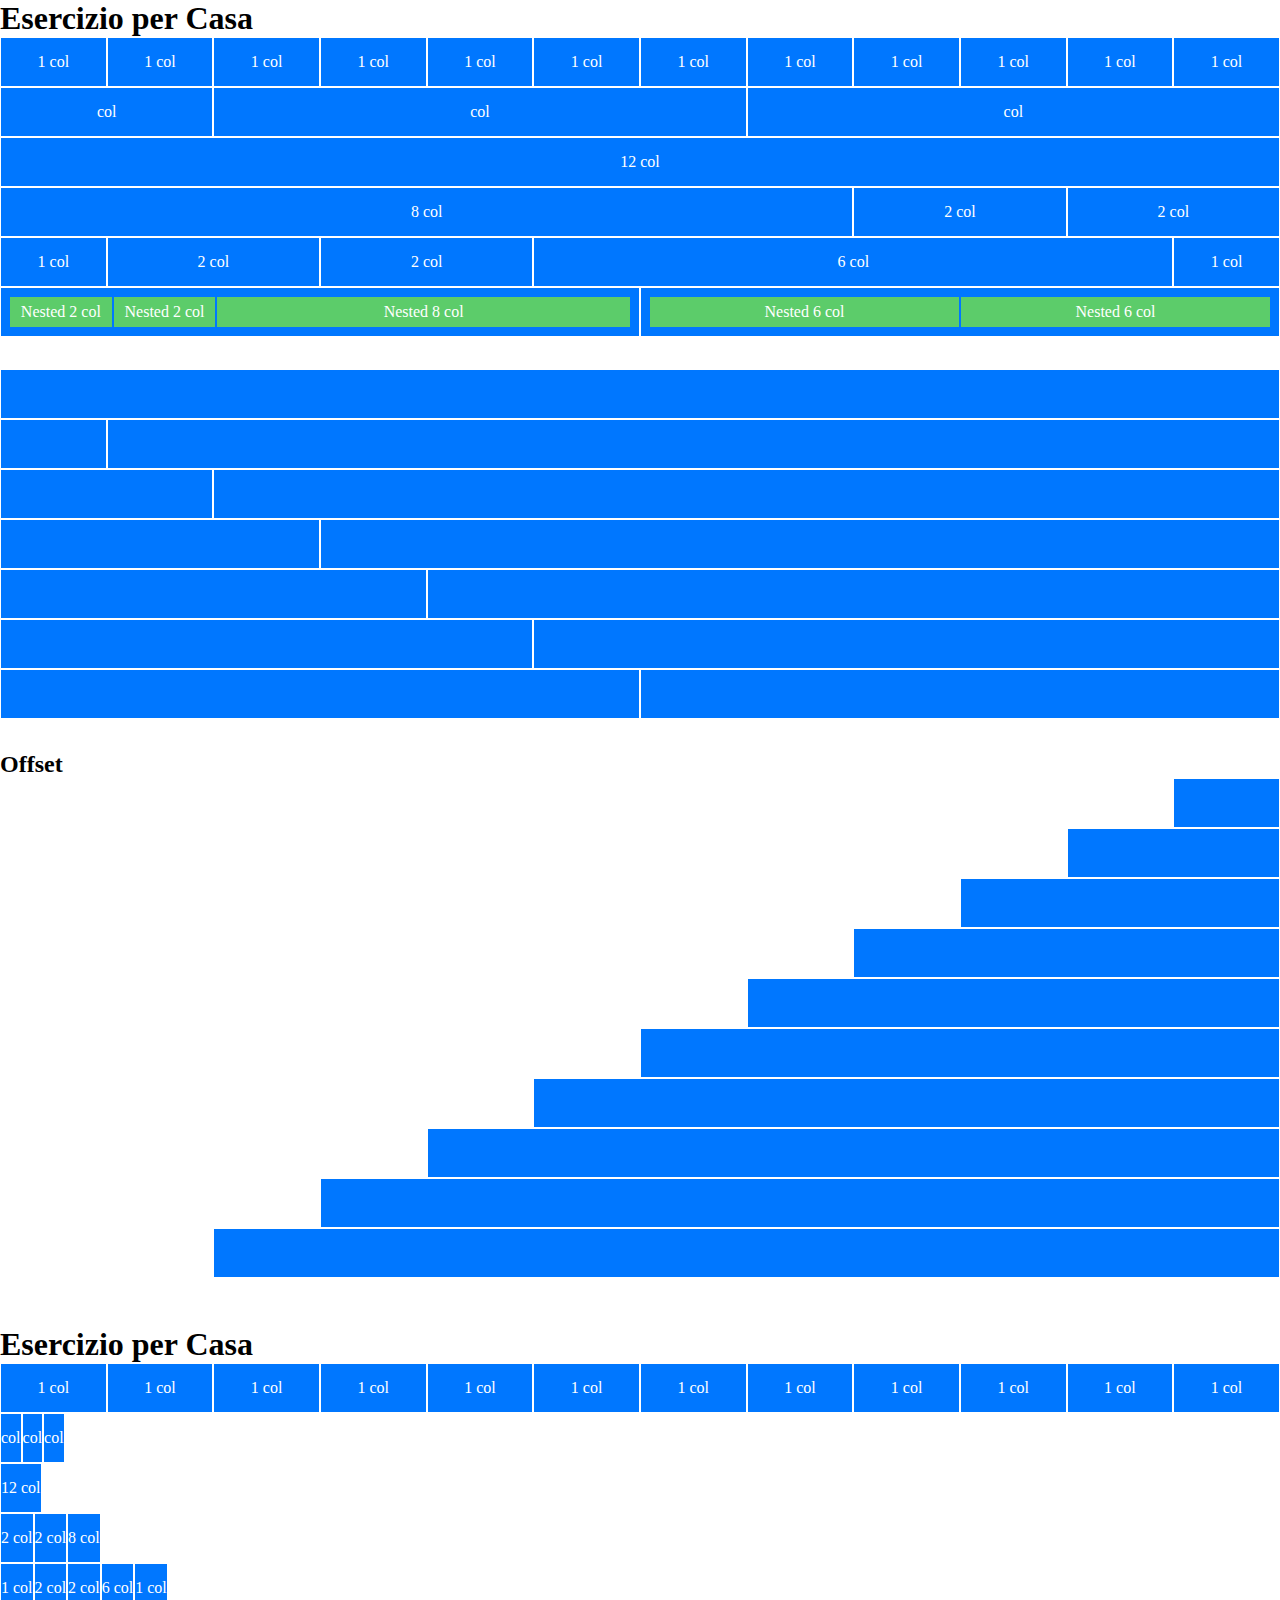
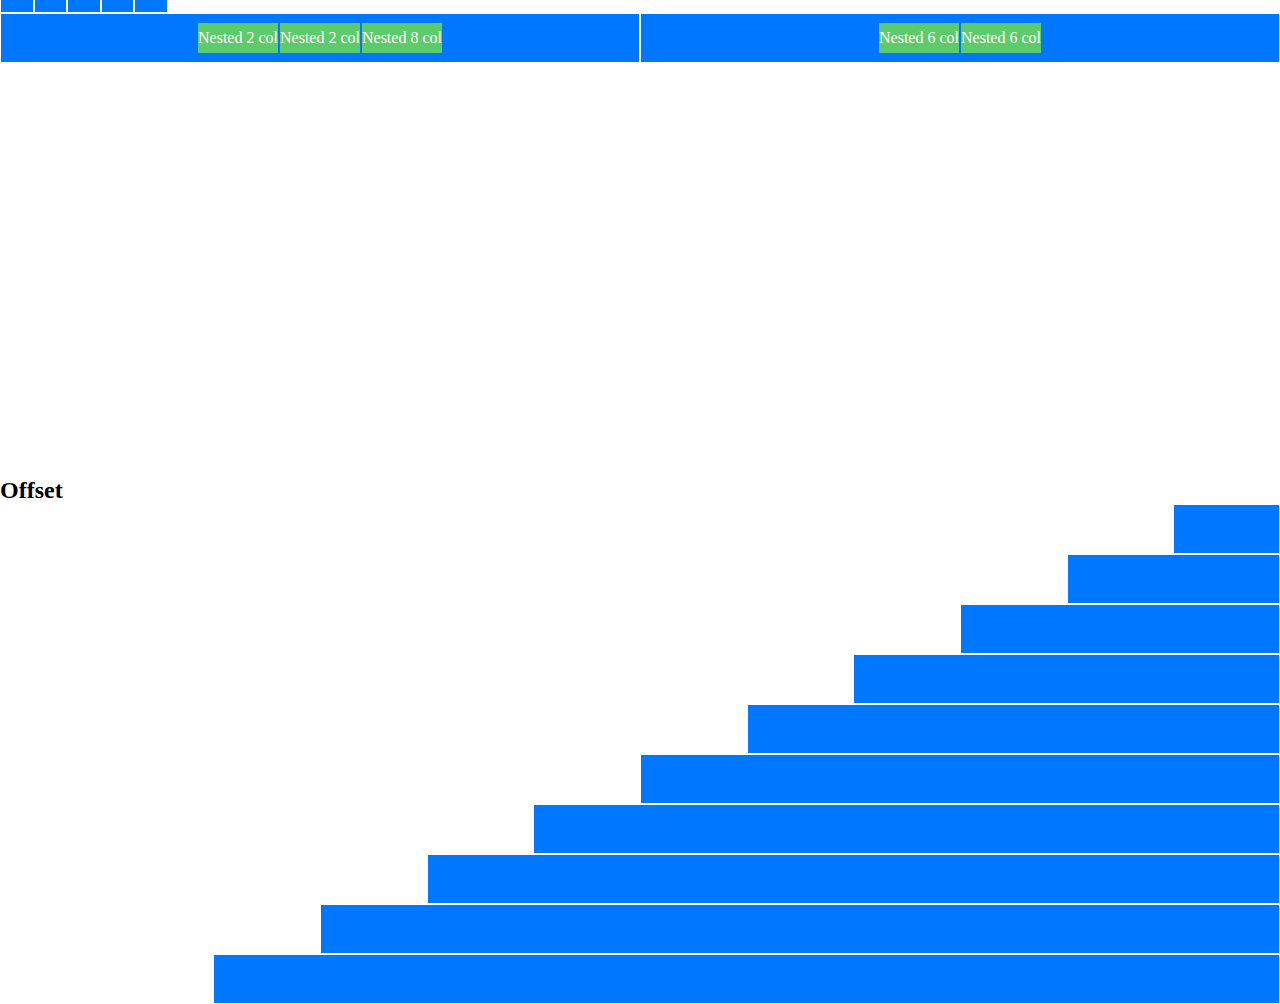
==== commit 59524249: "media-query-trial" ====
--- a/index.html
+++ b/index.html
@@ -142,18 +142,18 @@
         <section class="home-exercise">
             <h1>Esercizio per Casa</h1>
             <div class="row">
-                <div class="col-1 col-lg-1 col-md-1 col-sx-1">1 col</div>
-                <div class="col-2 col-lg-2 col-md-2 col-sx-2">1 col</div>
-                <div class="col-3 col-lg-3 col-md-3 col-sx-3">1 col</div>
-                <div class="col-4 col-lg-4 col-md-4 col-sx-4">1 col</div>
-                <div class="col-5 col-lg-5 col-md-5 col-sx-5">1 col</div>
-                <div class="col-6 col-lg-6 col-md-6 col-sx-6">1 col</div>
-                <div class="col-7 col-lg-7 col-md-7 col-sx-7">1 col</div>
-                <div class="col-8 col-lg-8 col-md-8 col-sx-8">1 col</div>
-                <div class="col-9 col-lg-9 col-md-9 col-sx-9">1 col</div>
-                <div class="col-10 col-lg-10 col-md-10 col-sx-10">1 col</div>
-                <div class="col-11 col-lg-11 col-md-11 col-sx-11">1 col</div>
-                <div class="col-12 col-lg-12 col-md-12 col-sx-12">1 col</div>
+                <div class="col-1 col-lg-1 col-1-md col-1sx">1 col</div>
+                <div class="col-1 col-lg-1 col-1-md col-1sx">1 col</div>
+                <div class="col-1 col-lg-1 col-1-md col-1sx">1 col</div>
+                <div class="col-1 col-lg-1 col-1-md col-1sx">1 col</div>
+                <div class="col-1 col-lg-1 col-1-md col-1sx">1 col</div>
+                <div class="col-1 col-lg-1 col-1-md col-1sx">1 col</div>
+                <div class="col-1 col-lg-1 col-1-md col-1sx">1 col</div>
+                <div class="col-1 col-lg-1 col-1-md col-1sx">1 col</div>
+                <div class="col-1 col-lg-1 col-1-md col-1sx">1 col</div>
+                <div class="col-1 col-lg-1 col-1-md col-1sx">1 col</div>
+                <div class="col-1 col-lg-1 col-1-md col-1sx">1 col</div>
+                <div class="col-1 col-lg-1 col-1-md col-1sx">1 col</div>
             </div>
     
             <div class="row">
